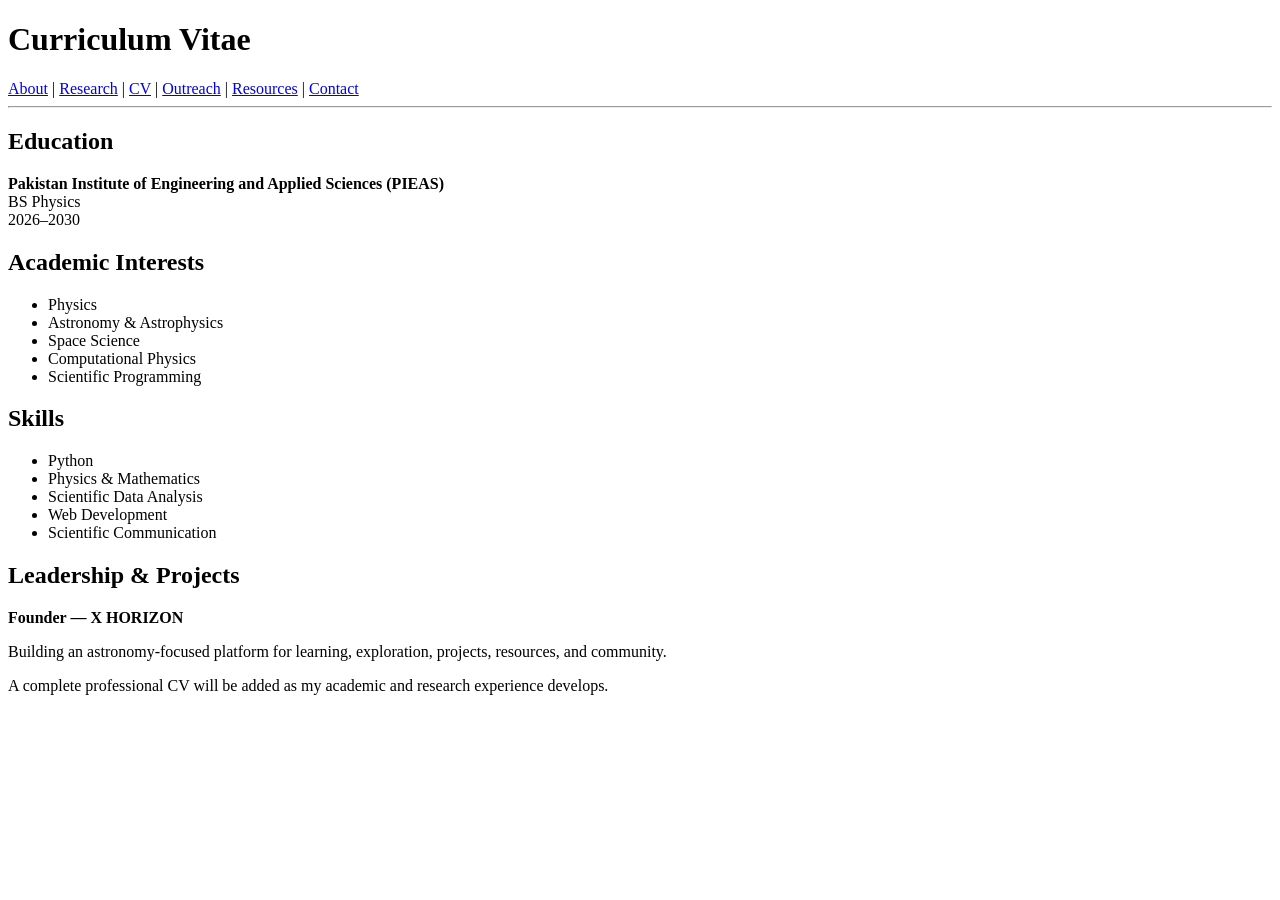
==== cv.html @ d020e181 "Add CV page" ====
<!DOCTYPE html>

<html lang="en">
<head>
  <meta charset="UTF-8">
  <meta name="viewport" content="width=device-width, initial-scale=1.0">
  <title>CV | Umair Sial</title>
</head>

<body>

<h1>Curriculum Vitae</h1>

<nav>
  <a href="index.html">About</a> |
  <a href="research.html">Research</a> |
  <a href="cv.html">CV</a> |
  <a href="outreach.html">Outreach</a> |
  <a href="resources.html">Resources</a> |
  <a href="contact.html">Contact</a>
</nav>

<hr>

<h2>Education</h2>

<p>
<strong>Pakistan Institute of Engineering and Applied Sciences (PIEAS)</strong><br>
BS Physics<br>
2026–2030
</p>

<h2>Academic Interests</h2>

<ul>
  <li>Physics</li>
  <li>Astronomy & Astrophysics</li>
  <li>Space Science</li>
  <li>Computational Physics</li>
  <li>Scientific Programming</li>
</ul>

<h2>Skills</h2>

<ul>
  <li>Python</li>
  <li>Physics & Mathematics</li>
  <li>Scientific Data Analysis</li>
  <li>Web Development</li>
  <li>Scientific Communication</li>
</ul>

<h2>Leadership & Projects</h2>

<p>
<strong>Founder — X HORIZON</strong>
</p>

<p>
Building an astronomy-focused platform for learning, exploration,
projects, resources, and community.
</p>

<p>
A complete professional CV will be added as my academic and
research experience develops.
</p>

</body>
</html>
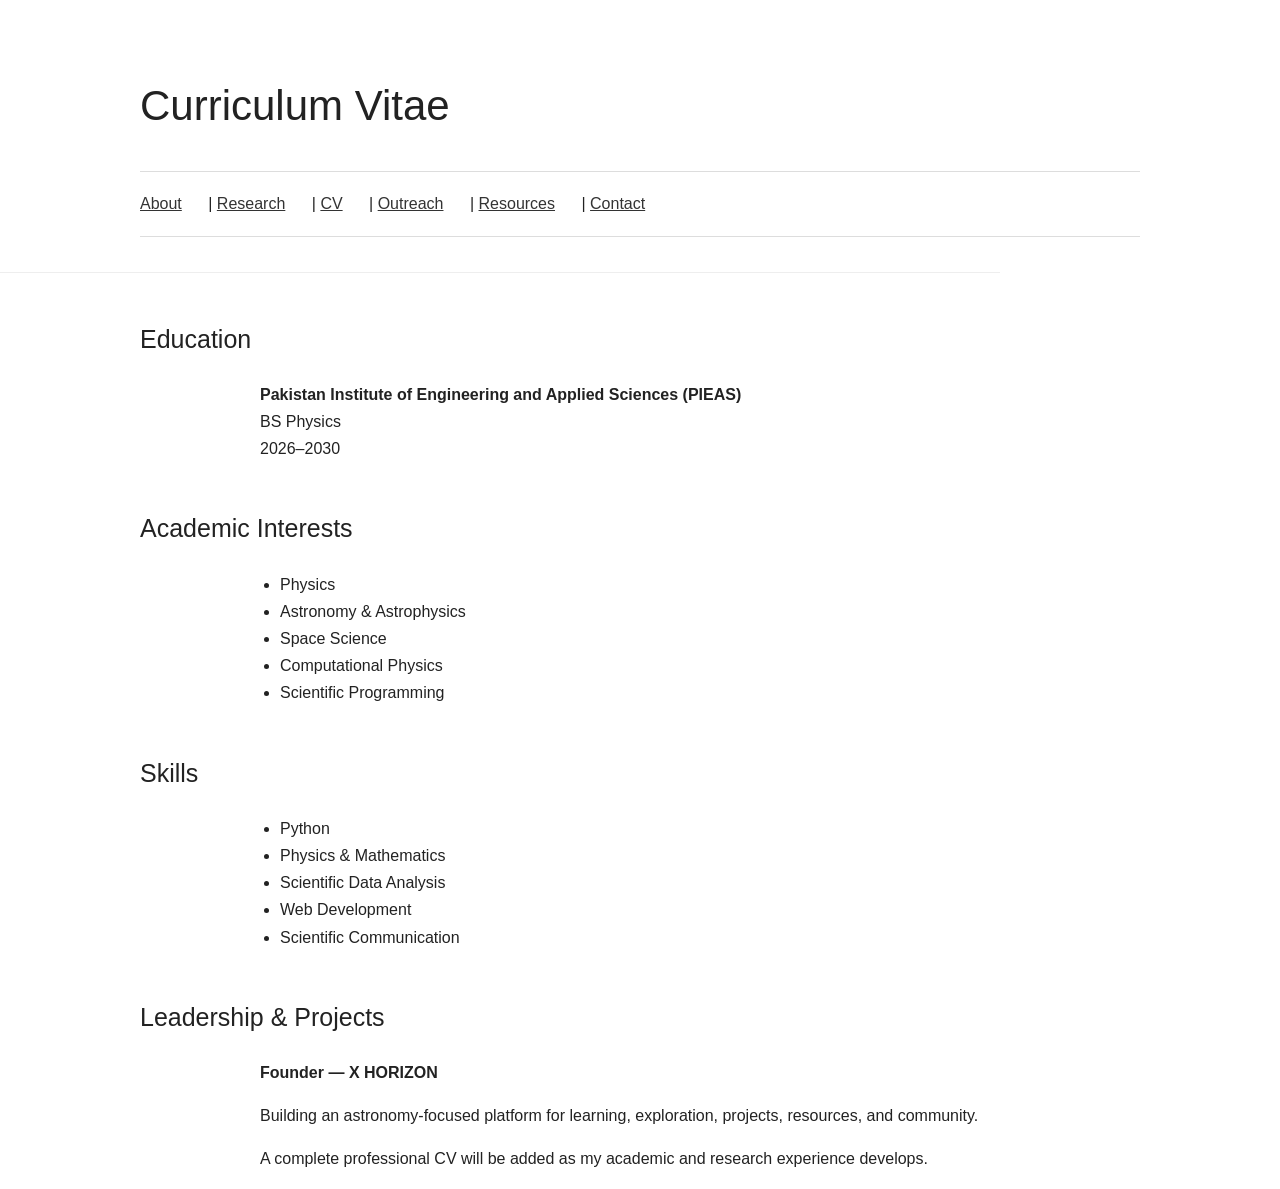
==== commit 69a90b69: "Update cv.html" ====
--- a/cv.html
+++ b/cv.html
@@ -5,6 +5,7 @@
   <meta charset="UTF-8">
   <meta name="viewport" content="width=device-width, initial-scale=1.0">
   <title>CV | Umair Sial</title>
+  <link rel="stylesheet" href="style.css">
 </head>
 
 <body>
--- a/style.css
+++ b/style.css
@@ -0,0 +1,78 @@
+{
+box-sizing: border-box;
+}
+
+body {
+margin: 0;
+padding: 0;
+background: #ffffff;
+color: #222222;
+font-family: Arial, Helvetica, sans-serif;
+line-height: 1.7;
+}
+
+body > * {
+max-width: 1000px;
+margin-left: auto;
+margin-right: auto;
+}
+
+h1 {
+margin-top: 70px;
+font-size: 42px;
+font-weight: 500;
+}
+
+h2 {
+margin-top: 45px;
+font-size: 25px;
+font-weight: 500;
+}
+
+nav {
+margin-top: 30px;
+padding: 18px 0;
+border-top: 1px solid #dddddd;
+border-bottom: 1px solid #dddddd;
+}
+
+nav a {
+color: #333333;
+text-decoration: none;
+margin-right: 22px;
+}
+
+nav a {
+text-decoration: underline;
+}
+
+p,
+ul {
+max-width: 760px;
+}
+
+a {
+color: #2457a6;
+}
+
+hr {
+border: 0;
+border-top: 1px solid #eeeeee;
+margin: 35px 0;
+}
+
+@media (max-width: 700px) {
+body {
+padding: 0 20px;
+}
+
+h1 {
+margin-top: 40px;
+font-size: 34px;
+}
+
+nav a {
+display: inline-block;
+margin-bottom: 8px;
+}
+}
